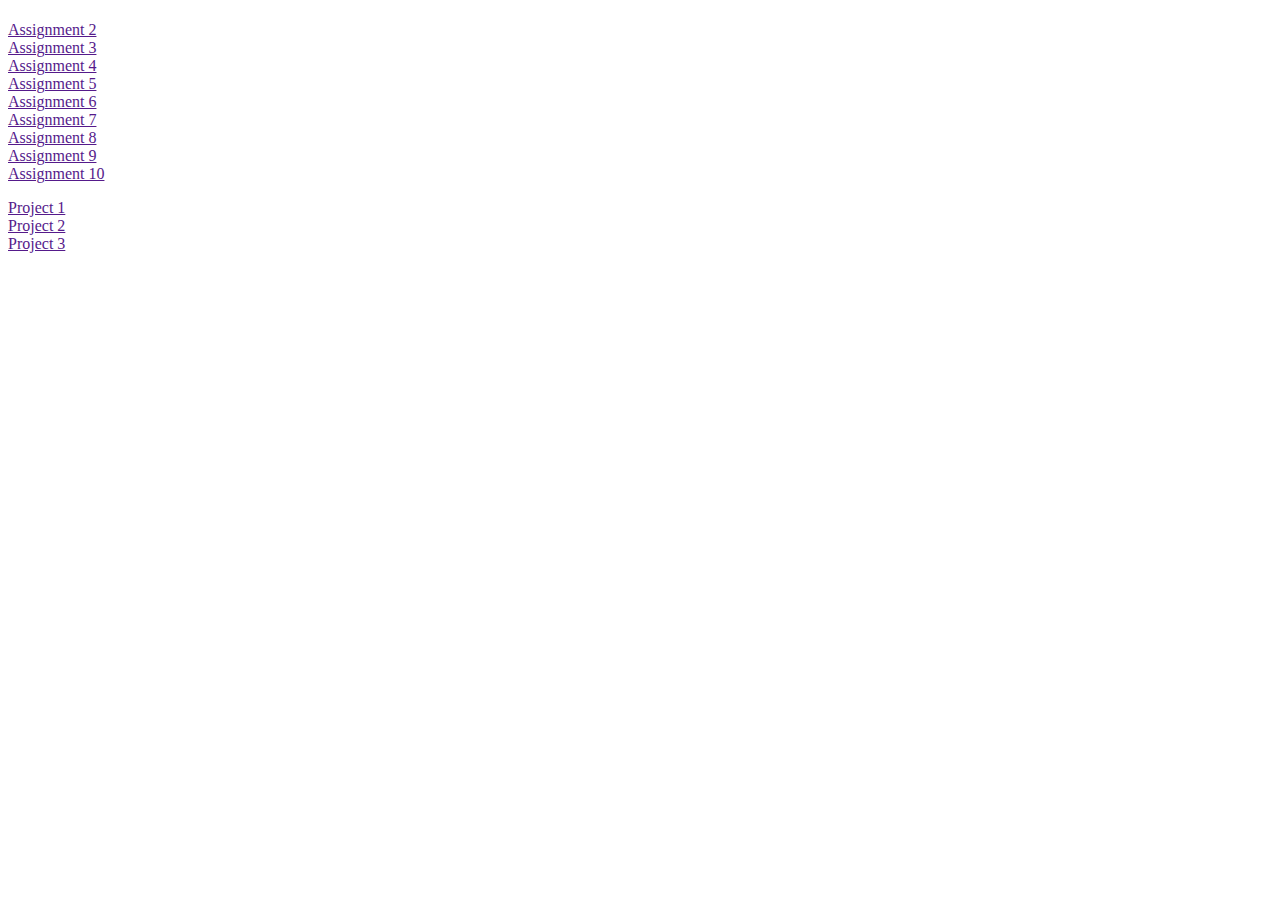
==== index.html @ 630ee290 "indexing" ====
<!DOCTYPE html>
<html>
  <head>
    <title>Title of Your Webpage Goes Here</title>
  </head>

  <body>
    <!-- All of your body content goes between these two <body> tags. -->
    <h1></h1>

    <h2></h2>

    <p>
      <a href="">Assignment 2</a><br />
      <a href="">Assignment 3</a><br />
      <a href="">Assignment 4</a><br />
      <a href="">Assignment 5</a><br />
      <a href="">Assignment 6</a><br />
      <a href="">Assignment 7</a><br />
      <a href="">Assignment 8</a><br />
      <a href="">Assignment 9</a><br />
      <a href="">Assignment 10</a>
    </p>

    <p>
      <a href="">Project 1</a><br />
      <a href="">Project 2</a><br />
      <a href="">Project 3</a>
    </p>

  </body>
</html>
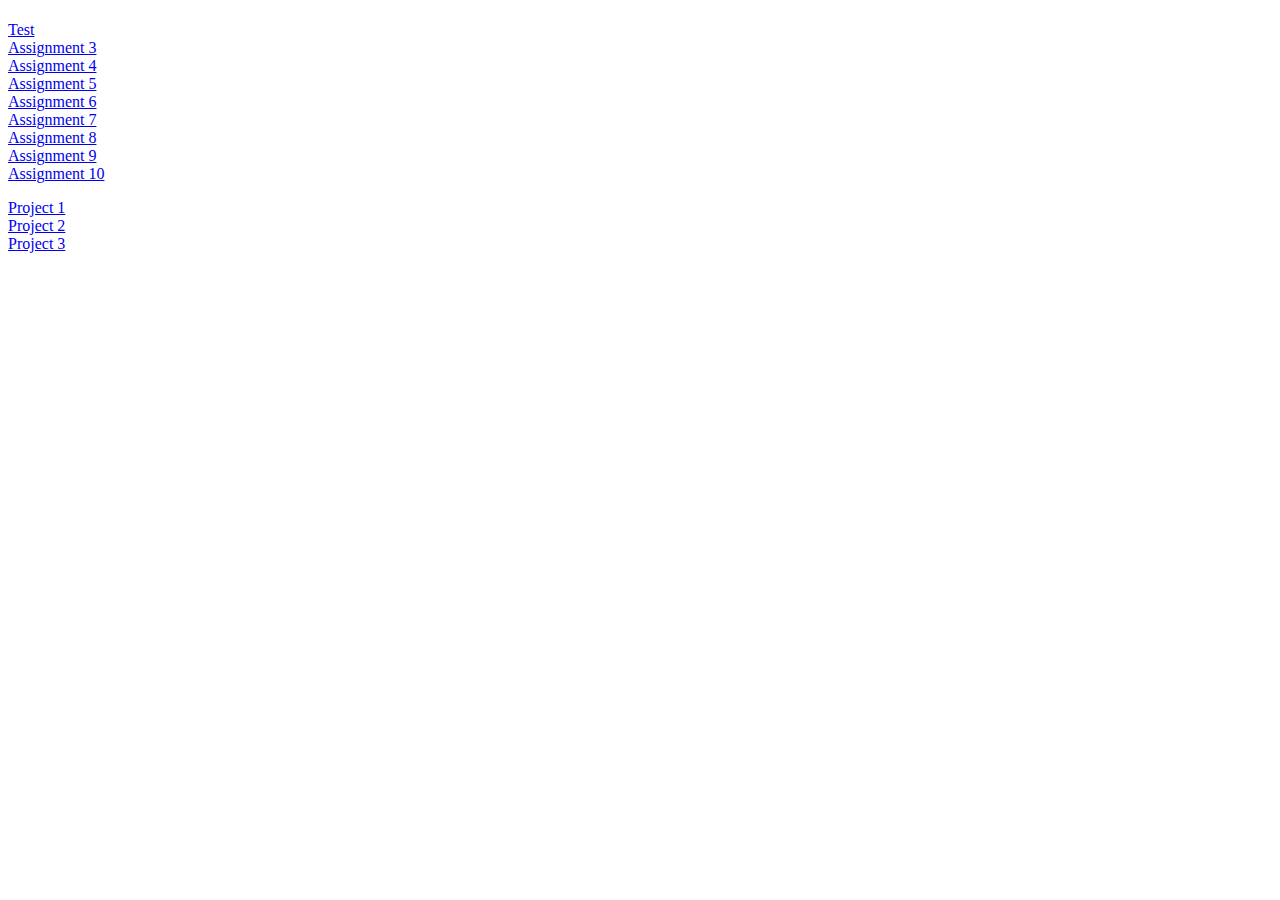
==== commit 0b0eb66b: "Linking" ====
--- a/index.html
+++ b/index.html
@@ -1,7 +1,7 @@
 <!DOCTYPE html>
 <html>
   <head>
-    <title>Title of Your Webpage Goes Here</title>
+    <title>My Website</title>
   </head>
 
   <body>
@@ -11,21 +11,21 @@
     <h2></h2>
 
     <p>
-      <a href="">Assignment 2</a><br />
-      <a href="">Assignment 3</a><br />
-      <a href="">Assignment 4</a><br />
-      <a href="">Assignment 5</a><br />
-      <a href="">Assignment 6</a><br />
-      <a href="">Assignment 7</a><br />
-      <a href="">Assignment 8</a><br />
-      <a href="">Assignment 9</a><br />
-      <a href="">Assignment 10</a>
+      <a href="./test/about.html">Test</a><br />
+      <a href="./assignment-3/index.html">Assignment 3</a><br />
+      <a href="./assignment-4/index.html">Assignment 4</a><br />
+      <a href="./assignment-5/index.html">Assignment 5</a><br />
+      <a href="./assignment-6/index.html">Assignment 6</a><br />
+      <a href="./assignment-7/index.html">Assignment 7</a><br />
+      <a href="./assignment-8/index.html">Assignment 8</a><br />
+      <a href="./assignment-9/index.html">Assignment 9</a><br />
+      <a href="./assignment-10/index.html">Assignment 10</a>
     </p>
 
     <p>
-      <a href="">Project 1</a><br />
-      <a href="">Project 2</a><br />
-      <a href="">Project 3</a>
+      <a href="./project-1/index.html">Project 1</a><br />
+      <a href="./project-2/index.html">Project 2</a><br />
+      <a href="./project-3/index.html">Project 3</a>
     </p>
 
   </body>
